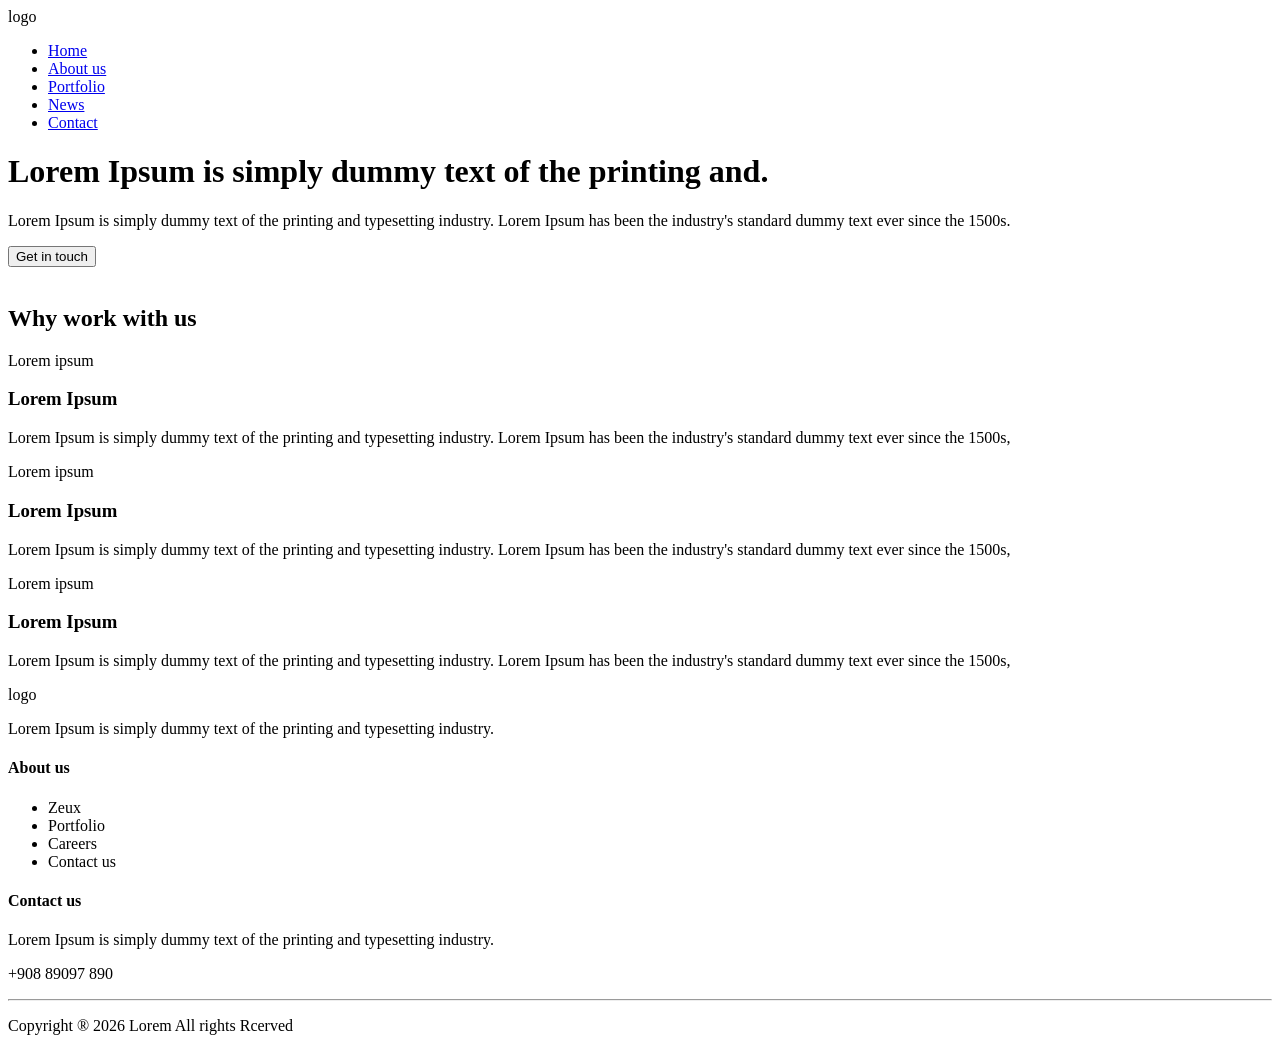
==== about.html @ 5f15a6b9 "Add files via upload" ====
<!DOCTYPE html>
<html lang="en">

<head>
    <meta charset="UTF-8">
    <meta name="viewport" content="width=device-width, initial-scale=1.0">
    <title>Game Website</title>
    <link rel="stylesheet" href="/css/main.css">
</head>

<body>
    <div class="wrapper">
        <header class="container">
            <span class="logo">logo</span>
            <nav>
                <ul>
                    <li><a href="/">Home</a></li>
                    <li class="active"><a href="/about.html">About us</a></li>
                    <li><a href="#">Portfolio</a></li>
                    <li><a href="#">News</a></li>
                    <li class="btn"><a href="/contacts.html">Contact</a></li>
                </ul>
            </nav>
        </header>

        <div class="hero-about container">
            <div class="info">
                <h1>Lorem Ipsum is simply dummy text of the printing and.</h1>
                <p>Lorem Ipsum is simply dummy text of the printing and typesetting industry. Lorem Ipsum has been the industry's standard dummy text ever since the 1500s.</p>
                <button class="btn">Get in touch</button>
            </div>
            <img src="/img/Scren.png" alt="">
        </div>

        <div class="container work">
            <h2>Why work with us</h2>
            <div class="blocks">
                <div class="block">
                    <span class="badge purple">Lorem ipsum</span>
                    <h3>Lorem Ipsum</h3>
                    <P>Lorem Ipsum is simply dummy text of the printing and typesetting industry. Lorem Ipsum has been the industry's standard dummy text ever since the 1500s,</P>
                </div>
                <div class="block">
                    <span class="badge brown">Lorem ipsum</span>
                    <h3>Lorem Ipsum</h3>
                    <P>Lorem Ipsum is simply dummy text of the printing and typesetting industry. Lorem Ipsum has been the industry's standard dummy text ever since the 1500s,</P>
                </div>
                <div class="block">
                    <span class="badge green">Lorem ipsum</span>
                    <h3>Lorem Ipsum</h3>
                    <P>Lorem Ipsum is simply dummy text of the printing and typesetting industry. Lorem Ipsum has been the industry's standard dummy text ever since the 1500s,</P>
                </div>

            </div>
        </div>  
    </div>
    
    <footer>
        <div class="blocks container">
            <div>
                <span class="logo">logo</span>
                <p>Lorem Ipsum is simply dummy text of the printing and typesetting industry. </p>
            </div>

            <div>
                <h4>About us</h4>
                <ul>
                    <li>Zeux</li>
                    <li>Portfolio</li>
                    <li>Careers</li>
                    <li>Contact us</li>
                </ul>
            </div>

            <div>
                <h4>Contact us</h4>
                <p>Lorem Ipsum is simply dummy text of the printing and typesetting industry. </p>
                <p>+908 89097 890</p>
            </div>
        </div>
        <hr>
        <p>Copyright ® 2026 Lorem All rights Rcerved</p>
    </footer>

</body>

</html>
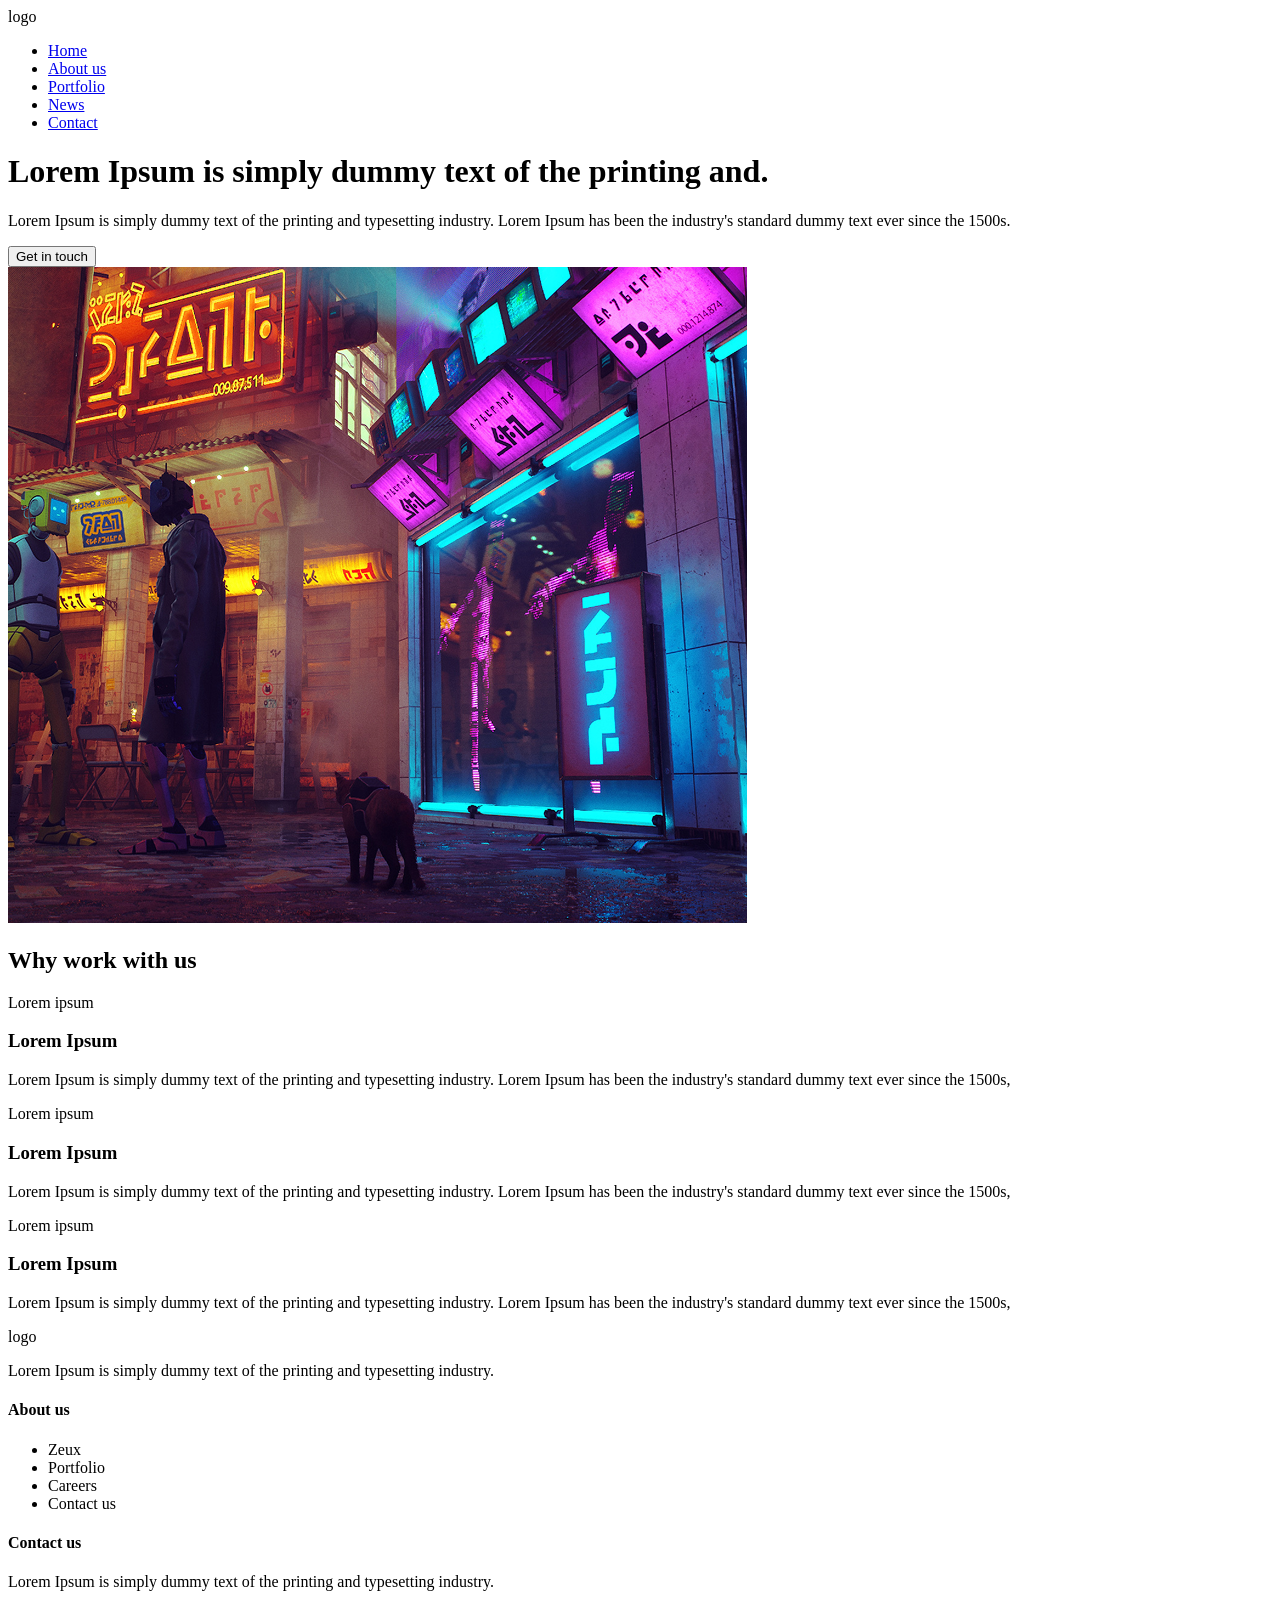
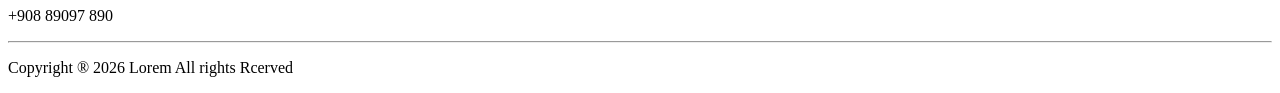
==== commit 915712a9: "Add files via upload" ====
--- a/about.html
+++ b/about.html
@@ -5,7 +5,7 @@
     <meta charset="UTF-8">
     <meta name="viewport" content="width=device-width, initial-scale=1.0">
     <title>Game Website</title>
-    <link rel="stylesheet" href="/css/main.css">
+    <link rel="stylesheet" href="css/main.css">
 </head>
 
 <body>
@@ -15,10 +15,10 @@
             <nav>
                 <ul>
                     <li><a href="/">Home</a></li>
-                    <li class="active"><a href="/about.html">About us</a></li>
+                    <li class="active"><a href="about.html">About us</a></li>
                     <li><a href="#">Portfolio</a></li>
                     <li><a href="#">News</a></li>
-                    <li class="btn"><a href="/contacts.html">Contact</a></li>
+                    <li class="btn"><a href="contacts.html">Contact</a></li>
                 </ul>
             </nav>
         </header>
@@ -29,7 +29,7 @@
                 <p>Lorem Ipsum is simply dummy text of the printing and typesetting industry. Lorem Ipsum has been the industry's standard dummy text ever since the 1500s.</p>
                 <button class="btn">Get in touch</button>
             </div>
-            <img src="/img/Scren.png" alt="">
+            <img src="img/Scren.png" alt="">
         </div>
 
         <div class="container work">
